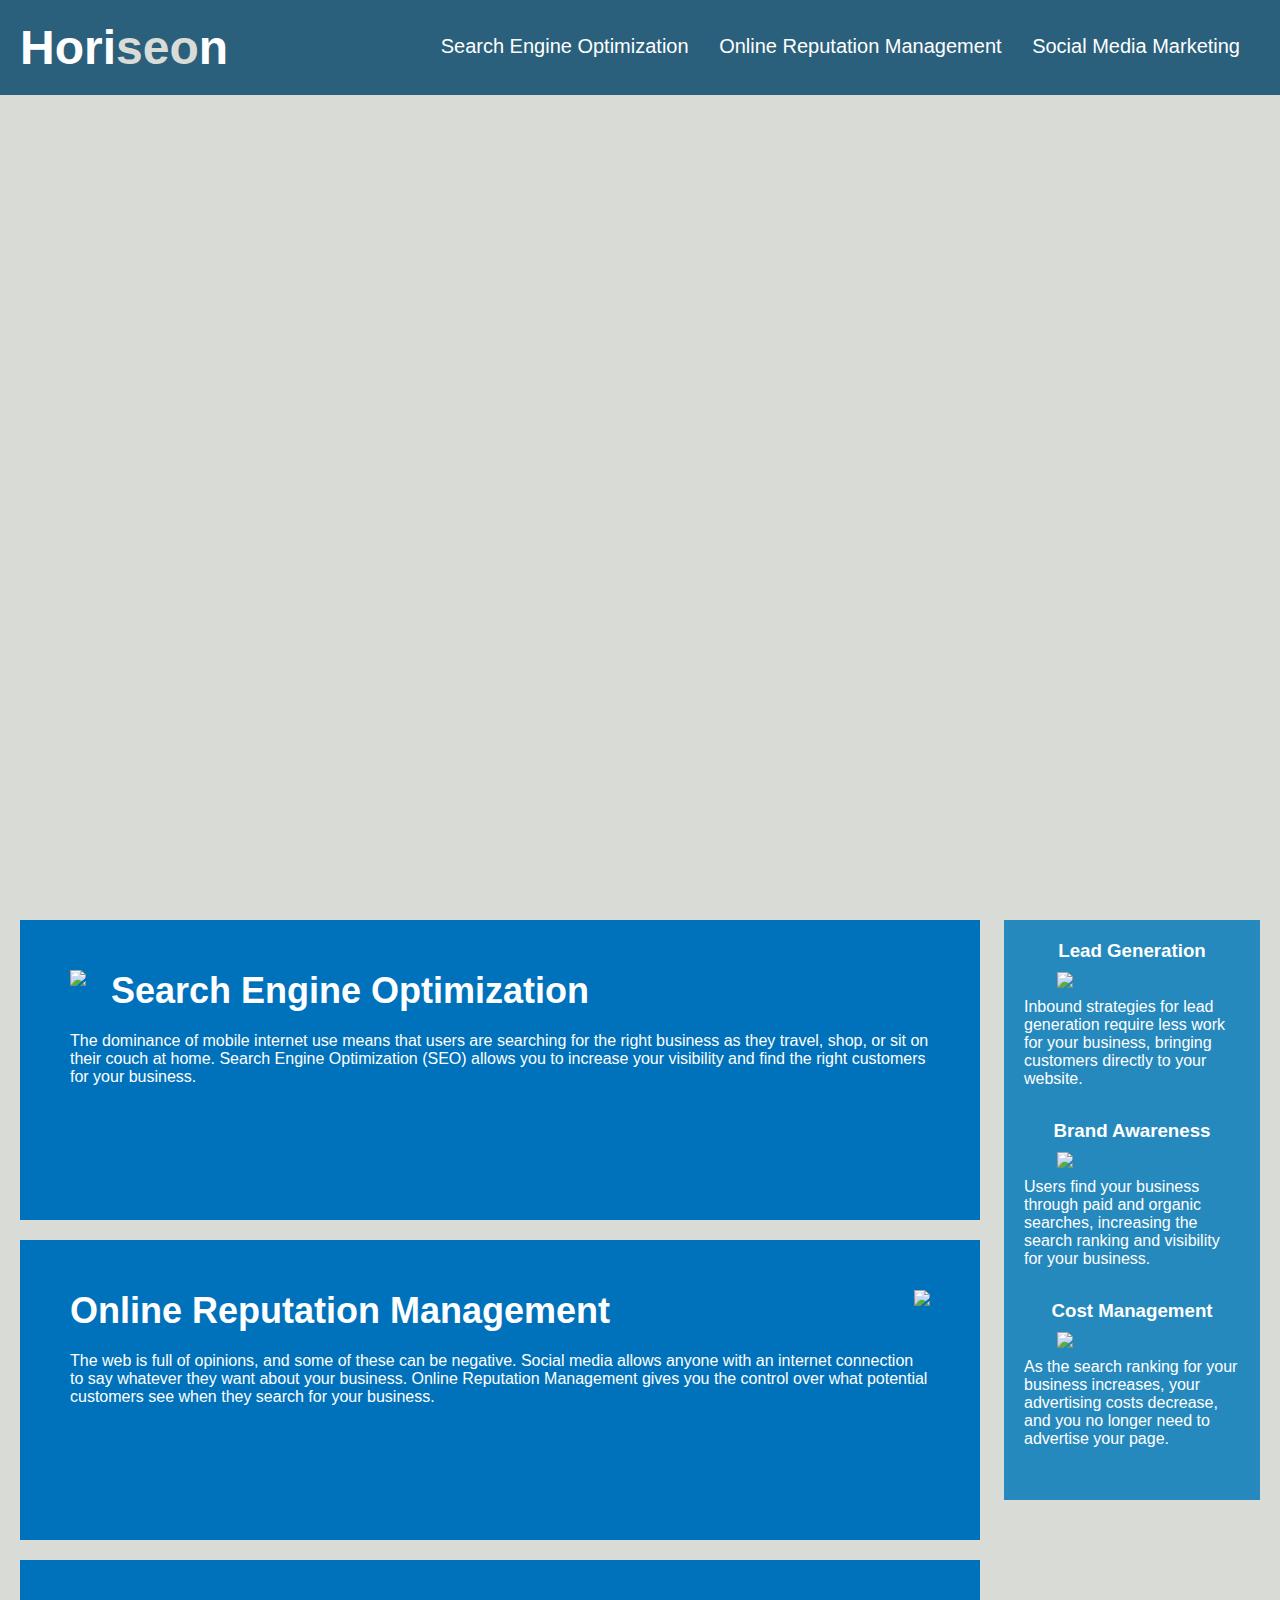
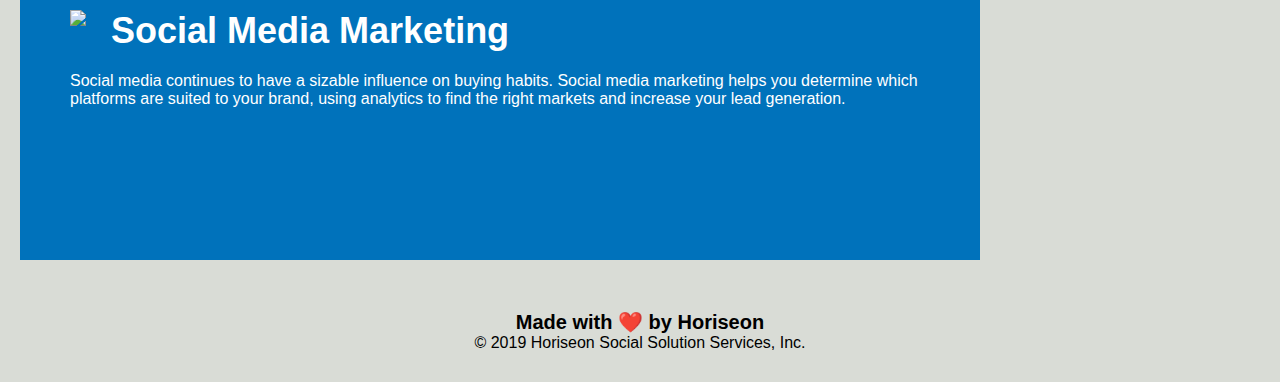
==== Develop/index.html @ b6dfde93 "working on index on style" ====
<!DOCTYPE html>
<html lang="en-us">

    <head>
        <meta charset="UTF-8" />
        <link rel="stylesheet" href="./assets/css/style.css">
        <title>website</title>
    </head>

    <body>
        <header class="header">
            <h1>Hori<span class="seo">seo</span>n</h1>
            <nav>
                <ul>
                    <li>
                        <a href="#search-engine-optimization">Search Engine Optimization</a>
                    </li>
                    <li>
                        <a href="#online-reputation-management">Online Reputation Management</a>
                    </li>
                    <li>
                        <a href="#social-media-marketing">Social Media Marketing</a>
                    </li>
                </ul>
            </nav>
        </header>
        <div class="hero"></div>
        <main class="content">
            <section class="search-engine-optimization">
                <img src="./assets/images/search-engine-optimization.jpg" class="float-left" />
                <h2>Search Engine Optimization</h2>
                <p>
                    The dominance of mobile internet use means that users are searching for the right business as they
                    travel, shop, or sit on their couch at home. Search Engine Optimization (SEO) allows you to increase
                    your visibility and find the right customers for your business.
                </p>
            </section>
            <section id="online-reputation-management" class="online-reputation-management">
                <img src="./assets/images/online-reputation-management.jpg" class="float-right" />
                <h2>Online Reputation Management</h2>
                <p>
                    The web is full of opinions, and some of these can be negative. Social media allows anyone with an
                    internet connection to say whatever they want about your business. Online Reputation Management
                    gives you the control over what potential customers see when they search for your business.
                </p>
            </section>
            <section id="social-media-marketing" class="social-media-marketing">
                <img src="./assets/images/social-media-marketing.jpg" class="float-left" />
                <h2>Social Media Marketing</h2>
                <p>
                    Social media continues to have a sizable influence on buying habits. Social media marketing helps
                    you determine which platforms are suited to your brand, using analytics to find the right markets
                    and increase your lead generation.
                </p>
            </section>
        </main>
        <aside class="benefits">
            <section class="benefit-lead">
                <h3>Lead Generation</h3>
                <img src="./assets/images/lead-generation.png" />
                <p>
                    Inbound strategies for lead generation require less work for your business, bringing customers
                    directly to your website.
                </p>
            </section>
            <section class="benefit-brand">
                <h3>Brand Awareness</h3>
                <img src="./assets/images/brand-awareness.png" />
                <p>
                    Users find your business through paid and organic searches, increasing the search ranking and
                    visibility for your business.
                </p>
            </section>
            <section class="benefit-cost">
                <h3>Cost Management</h3>
                <img src="./assets/images/cost-management.png"></img>
                <p>
                    As the search ranking for your business increases, your advertising costs decrease, and you no
                    longer need to advertise your page.
                </p>
            </section>
        </aside>
        <footer class="footer">
            <h2>Made with ❤️️ by Horiseon</h2>
            <p>
                &copy; 2019 Horiseon Social Solution Services, Inc.
            </p>
        </footer>
    </body>

</html>
---- Develop/assets/css/style.css ----
* {
    box-sizing: border-box;
    padding: 0;
    margin: 0;
}

body {
    background-color: #d9dcd6;
    font-family: 'Gill Sans', 'Gill Sans MT', Calibri, 'Trebuchet MS', sans-serif;
}

.header {
    padding: 20px;
    font-family: 'Trebuchet MS', 'Lucida Sans Unicode', 'Lucida Grande', 'Lucida Sans', Arial, sans-serif;
    background-color: #2a607c;
    color: #ffffff;
}

.header h1 {
    display: inline-block;
    font-size: 48px;
}

.header h1 .seo {
    color: #d9dcd6;
}

.header nav {
    padding-top: 15px;
    margin-right: 20px;
    float: right;
    font-size: 20px;
}

.header nav ul {
    list-style-type: none;
}

.header nav ul li {
    display: inline-block;
    margin-left: 25px;
}

a {
    color: #ffffff;
    text-decoration: none;
}

p {
    font-size: 16px;
}

.hero {
    height: 800px;
    width: 100%;
    margin-bottom: 25px;
    background-image: url("../images/digital-marketing-meeting.jpg");
    background-size: cover;
    background-position: center;
}

.float-left {
    float: left;
    margin-right: 25px;
}

.float-right {
    float: right;
    margin-left: 25px;
}

.content {
    width: 75%;
    display: inline-block;
    margin-left: 20px;
}

.benefits {
    margin-right: 20px;
    padding: 20px;
    clear: both;
    float: right;
    width: 20%;
    height: 100%;
    background-color: #2589bd;
}

.benefit-lead {
    margin-bottom: 32px;
    color: #ffffff;
}

.benefit-brand {
    margin-bottom: 32px;
    color: #ffffff;
}

.benefit-cost {
    margin-bottom: 32px;
    color: #ffffff;
}

.benefit-lead h3 {
    margin-bottom: 10px;
    text-align: center;
}

.benefit-brand h3 {
    margin-bottom: 10px;
    text-align: center;
}

.benefit-cost h3 {
    margin-bottom: 10px;
    text-align: center;
}

.benefit-lead img {
    display: block;
    margin: 10px auto;
    max-width: 150px;
}

.benefit-brand img {
    display: block;
    margin: 10px auto;
    max-width: 150px;
}

.benefit-cost img {
    display: block;
    margin: 10px auto;
    max-width: 150px;
}

.search-engine-optimization {
    margin-bottom: 20px;
    padding: 50px;
    height: 300px;
    background-color: #0072bb;
    color: #ffffff;
}

.online-reputation-management {
    margin-bottom: 20px;
    padding: 50px;
    height: 300px;
    background-color: #0072bb;
    color: #ffffff;
}

.social-media-marketing {
    margin-bottom: 20px;
    padding: 50px;
    height: 300px;

    background-color: #0072bb;
    color: #ffffff;
}

.search-engine-optimization img {
    max-height: 200px;
}

.online-reputation-management img {
    max-height: 200px;
}

.social-media-marketing img {
    max-height: 200px;
}

.search-engine-optimization h2 {
    margin-bottom: 20px;
    font-size: 36px;
}

.online-reputation-management h2 {
    margin-bottom: 20px;
    font-size: 36px;
}

.social-media-marketing h2 {
    margin-bottom: 20px;
    font-size: 36px;
}

.footer {
    padding: 30px;
    clear: both;
    font-family: 'Trebuchet MS', 'Lucida Sans Unicode', 'Lucida Grande', 'Lucida Sans', Arial, sans-serif;
    text-align: center;
}

.footer h2 {
    font-size: 20px;
}
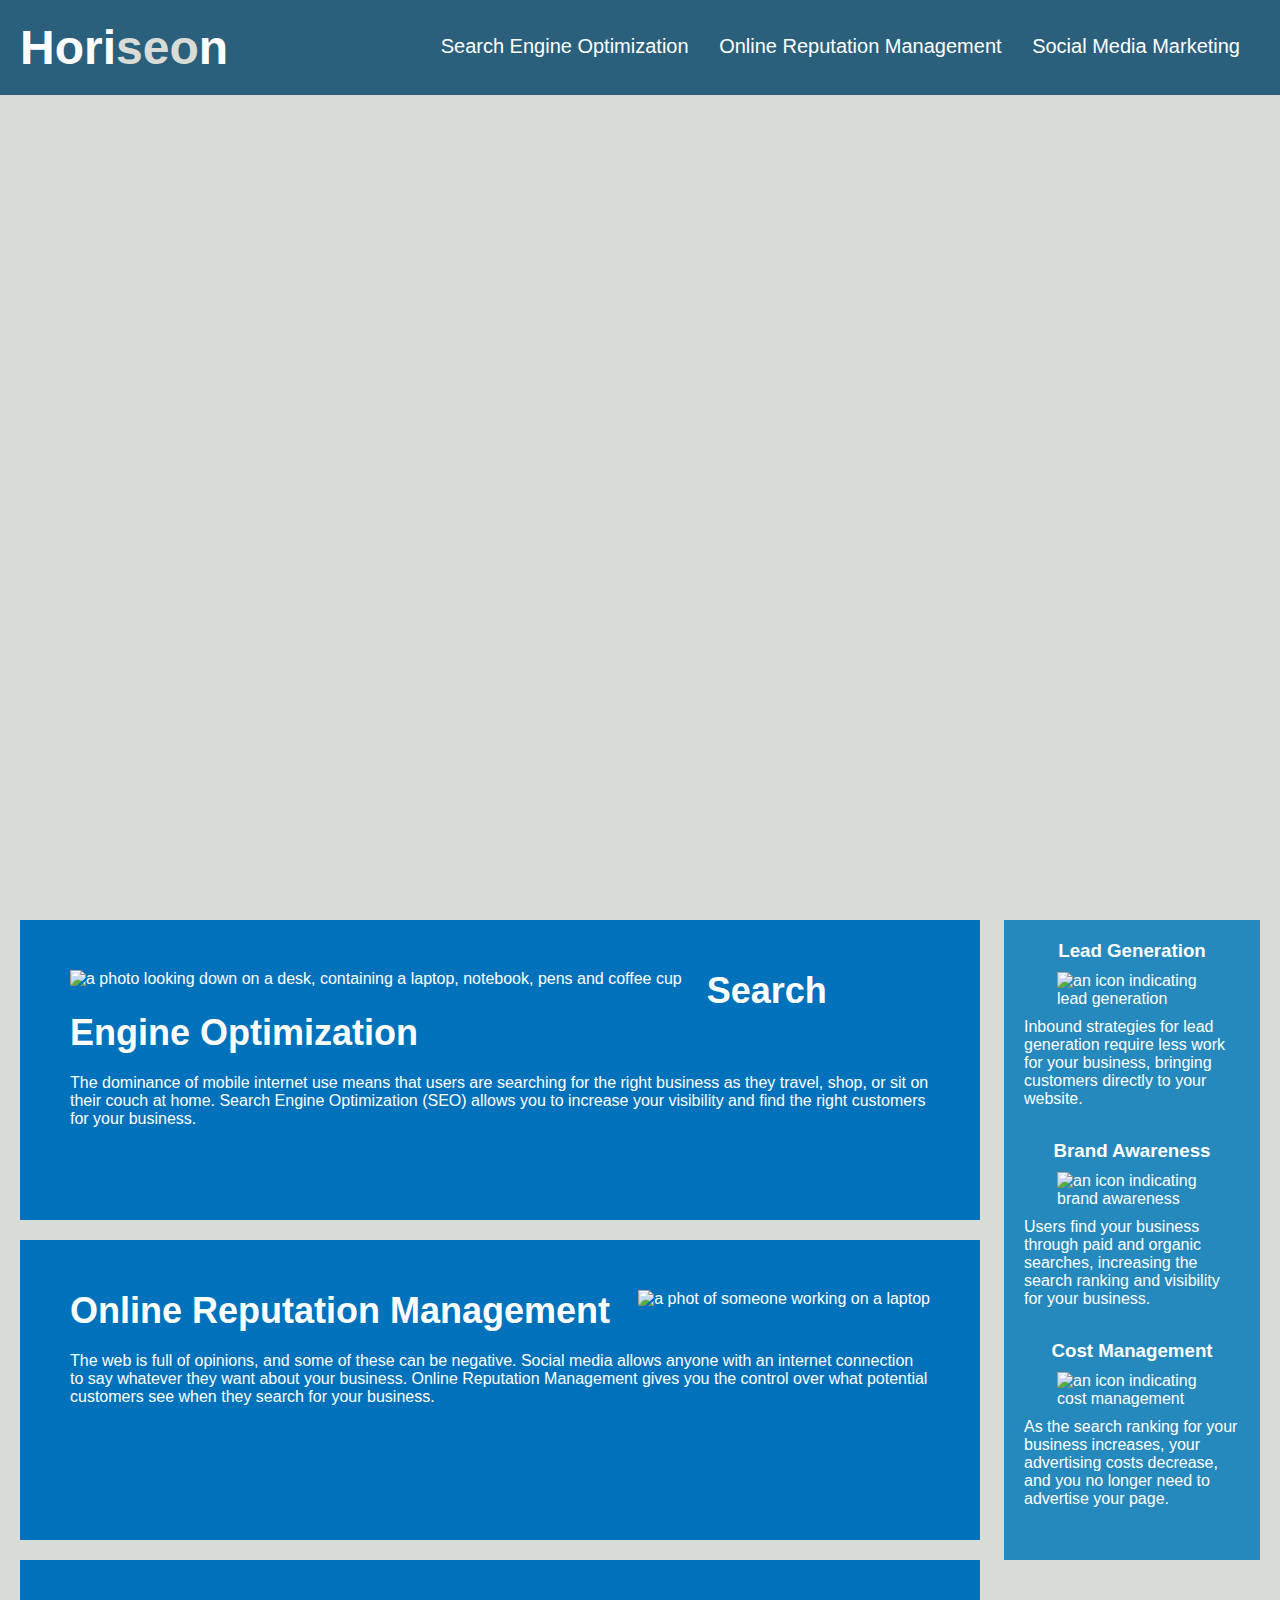
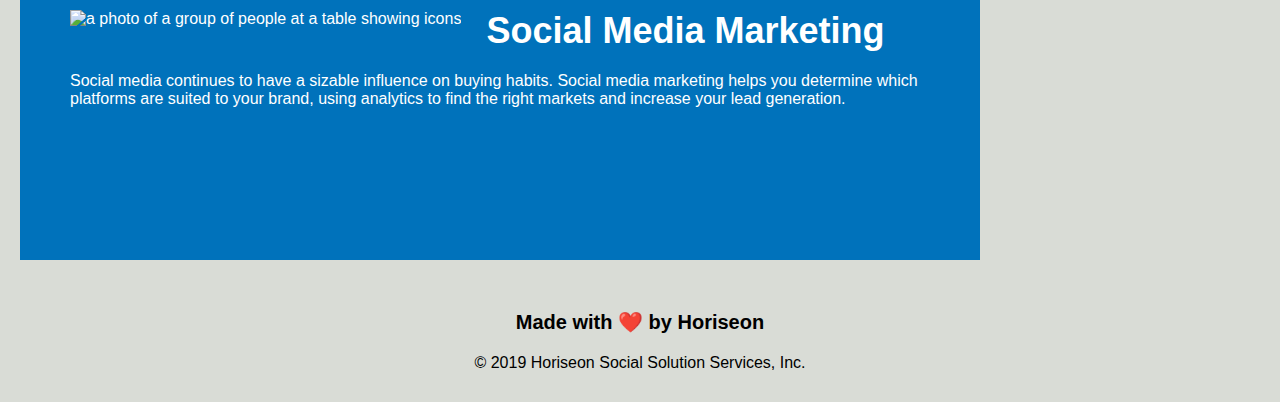
==== commit d8404069: "i believe i am done" ====
--- a/Develop/index.html
+++ b/Develop/index.html
@@ -4,7 +4,7 @@
     <head>
         <meta charset="UTF-8" />
         <link rel="stylesheet" href="./assets/css/style.css">
-        <title>website</title>
+        <title>Horiseon Social Solutions</title>
     </head>
 
     <body>
@@ -24,10 +24,14 @@
                 </ul>
             </nav>
         </header>
-        <div class="hero"></div>
+
+        <section class="hero"></section>
+
         <main class="content">
             <section class="search-engine-optimization">
-                <img src="./assets/images/search-engine-optimization.jpg" class="float-left" />
+                <img src="./assets/images/search-engine-optimization.jpg"
+                    alt="a photo looking down on a desk, containing a laptop, notebook, pens and coffee cup"
+                    class="float-left" />
                 <h2>Search Engine Optimization</h2>
                 <p>
                     The dominance of mobile internet use means that users are searching for the right business as they
@@ -36,7 +40,8 @@
                 </p>
             </section>
             <section id="online-reputation-management" class="online-reputation-management">
-                <img src="./assets/images/online-reputation-management.jpg" class="float-right" />
+                <img src="./assets/images/online-reputation-management.jpg" alt="a phot of someone working on a laptop"
+                    class="float-right" />
                 <h2>Online Reputation Management</h2>
                 <p>
                     The web is full of opinions, and some of these can be negative. Social media allows anyone with an
@@ -45,7 +50,8 @@
                 </p>
             </section>
             <section id="social-media-marketing" class="social-media-marketing">
-                <img src="./assets/images/social-media-marketing.jpg" class="float-left" />
+                <img src="./assets/images/social-media-marketing.jpg"
+                    alt="a photo of a group of people at a table showing icons" class="float-left" />
                 <h2>Social Media Marketing</h2>
                 <p>
                     Social media continues to have a sizable influence on buying habits. Social media marketing helps
@@ -54,10 +60,11 @@
                 </p>
             </section>
         </main>
+
         <aside class="benefits">
             <section class="benefit-lead">
                 <h3>Lead Generation</h3>
-                <img src="./assets/images/lead-generation.png" />
+                <img src="./assets/images/lead-generation.png" alt="an icon indicating lead generation" />
                 <p>
                     Inbound strategies for lead generation require less work for your business, bringing customers
                     directly to your website.
@@ -65,7 +72,7 @@
             </section>
             <section class="benefit-brand">
                 <h3>Brand Awareness</h3>
-                <img src="./assets/images/brand-awareness.png" />
+                <img src="./assets/images/brand-awareness.png" alt="an icon indicating brand awareness " />
                 <p>
                     Users find your business through paid and organic searches, increasing the search ranking and
                     visibility for your business.
@@ -73,13 +80,14 @@
             </section>
             <section class="benefit-cost">
                 <h3>Cost Management</h3>
-                <img src="./assets/images/cost-management.png"></img>
+                <img src="./assets/images/cost-management.png" alt="an icon indicating cost management" />
                 <p>
                     As the search ranking for your business increases, your advertising costs decrease, and you no
                     longer need to advertise your page.
                 </p>
             </section>
         </aside>
+
         <footer class="footer">
             <h2>Made with ❤️️ by Horiseon</h2>
             <p>
--- a/Develop/assets/css/style.css
+++ b/Develop/assets/css/style.css
@@ -9,16 +9,30 @@
     font-family: 'Gill Sans', 'Gill Sans MT', Calibri, 'Trebuchet MS', sans-serif;
 }
 
+h1 {
+    display: inline-block;
+    font-size: 48px;
+}
+
+h2 {
+    margin-bottom: 20px;
+    font-size: 36px;
+}
+
+h3 {
+    margin-bottom: 10px;
+    text-align: center;
+}
+
+header, footer {
+        font-family: 'Trebuchet MS', 'Lucida Sans Unicode', 'Lucida Grande', 'Lucida Sans', 
+        Arial, sans-serif;
+}
+
 .header {
     padding: 20px;
-    font-family: 'Trebuchet MS', 'Lucida Sans Unicode', 'Lucida Grande', 'Lucida Sans', Arial, sans-serif;
     background-color: #2a607c;
     color: #ffffff;
-}
-
-.header h1 {
-    display: inline-block;
-    font-size: 48px;
 }
 
 .header h1 .seo {
@@ -75,6 +89,18 @@
     margin-left: 20px;
 }
 
+.content section {
+    margin-bottom: 20px;
+    padding: 50px;
+    height: 300px;
+    background-color: #0072bb;
+    color: #ffffff;
+}
+
+.content img {
+    max-height: 200px;
+}
+
 .benefits {
     margin-right: 20px;
     padding: 20px;
@@ -85,110 +111,21 @@
     background-color: #2589bd;
 }
 
-.benefit-lead {
+.benefits section {
     margin-bottom: 32px;
     color: #ffffff;
 }
 
-.benefit-brand {
-    margin-bottom: 32px;
-    color: #ffffff;
-}
-
-.benefit-cost {
-    margin-bottom: 32px;
-    color: #ffffff;
-}
-
-.benefit-lead h3 {
-    margin-bottom: 10px;
-    text-align: center;
-}
-
-.benefit-brand h3 {
-    margin-bottom: 10px;
-    text-align: center;
-}
-
-.benefit-cost h3 {
-    margin-bottom: 10px;
-    text-align: center;
-}
-
-.benefit-lead img {
+.benefits img {
     display: block;
     margin: 10px auto;
     max-width: 150px;
 }
 
-.benefit-brand img {
-    display: block;
-    margin: 10px auto;
-    max-width: 150px;
-}
-
-.benefit-cost img {
-    display: block;
-    margin: 10px auto;
-    max-width: 150px;
-}
-
-.search-engine-optimization {
-    margin-bottom: 20px;
-    padding: 50px;
-    height: 300px;
-    background-color: #0072bb;
-    color: #ffffff;
-}
-
-.online-reputation-management {
-    margin-bottom: 20px;
-    padding: 50px;
-    height: 300px;
-    background-color: #0072bb;
-    color: #ffffff;
-}
-
-.social-media-marketing {
-    margin-bottom: 20px;
-    padding: 50px;
-    height: 300px;
-
-    background-color: #0072bb;
-    color: #ffffff;
-}
-
-.search-engine-optimization img {
-    max-height: 200px;
-}
-
-.online-reputation-management img {
-    max-height: 200px;
-}
-
-.social-media-marketing img {
-    max-height: 200px;
-}
-
-.search-engine-optimization h2 {
-    margin-bottom: 20px;
-    font-size: 36px;
-}
-
-.online-reputation-management h2 {
-    margin-bottom: 20px;
-    font-size: 36px;
-}
-
-.social-media-marketing h2 {
-    margin-bottom: 20px;
-    font-size: 36px;
-}
-
 .footer {
     padding: 30px;
     clear: both;
-    font-family: 'Trebuchet MS', 'Lucida Sans Unicode', 'Lucida Grande', 'Lucida Sans', Arial, sans-serif;
+
     text-align: center;
 }
 
